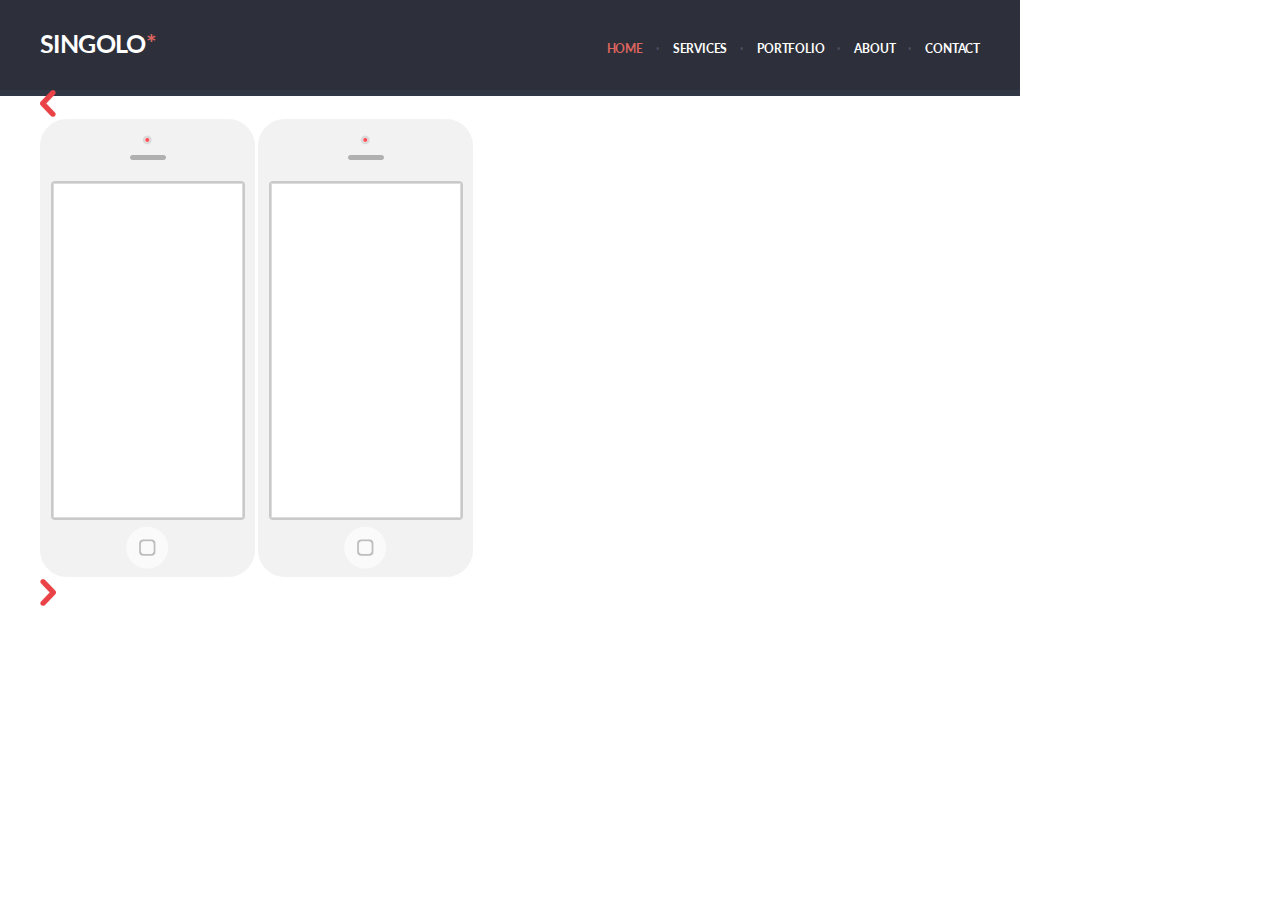
==== singolo1.html @ b50b5f8a "feat: add blocks main and slider" ====
<!DOCTYPE html>
<html lang="en">
<head>
    <meta charset="UTF-8">
    <meta name="viewport" content="width=device-width, initial-scale=1.0">
    <link rel="stylesheet" href="singolo1.css">
    <title>Singolo</title>
</head>
<body>
    <header class="header">
        <div class="wrapper">
            <h1 class="header__logo"><a href="singolo1.html">SINGOLO</a></h1>
            <nav class="header__navigation">
                <ul class="navigation__links">
                    <li class="navigation__link navigation__link_action">home</li>
                    <li class="navigation__link">services</li>
                    <li class="navigation__link">portfolio</li>
                    <li class="navigation__link">about</li>
                    <li class="navigation__link">contact</li>
                </ul>
            </nav>
        </div>
    </header>
    <main class="content">
        <section class="content__slider">
            <div class="wrapper">
                <div class="img_prev">
                    <img src="assets/prev.png" alt="prev">
                </div>
                <div class="slider">
                    <img src="assets/mobile1.png" alt="image1" class="slider__img">
                    <img src="assets/mobile1.png" alt="image2" class="slider__img">
                </div>
                <div class="img_next">
                    <img src="assets/next.png" alt="next">
                </div>
            </div>
        </section>
    </main>
</body>
</html>
---- singolo1.css ----
@import url('https://fonts.googleapis.com/css?family=Lato:300,400,700,900&display=swap');

* {
    margin: 0;
    padding: 0;
    box-sizing: border-box;
    font-family: 'Lato', sans-serif;
    list-style: none;
    text-decoration: none;
}

html {
    font-size: 10px;
}

body {
    max-width: 1020px;
    width: 100%;
}

.wrapper {
    width: 940px;
    margin: 0 auto;
}

/*======== HEADER ========*/
.header {
    height: 90px;
    background: #2d303a;
    padding-top: 28px;
    box-shadow: 0 6px #323746;
}

.header .wrapper {
    display: -webkit-box;
    display: flex;
    -webkit-box-pack: justify;
    justify-content: space-between;
    -webkit-box-align: end;
    align-items: flex-end;
}

/*--------- start LOGO --------*/
.header__logo {
    letter-spacing: -0.6px;
    font-size: 2.5rem;
    font-weight: bold;
}

.header__logo a {
    color: #fff;
    -webkit-transition: all 1s;
    transition: all 1s;
}

.header__logo a:hover {
    color: #dc655f;
}

.header__logo::after {
    content: "*";
    color: #dc655f;
    -webkit-transition: all 1s;
    transition: all 1s;
}

.header__logo:hover::after {
    content: "*";
    color: #fff;
}

/*--------- end LOGO --------*/

/*--------- start NAVIGATION --------*/
.navigation__links {
    display: -webkit-box;
    display: flex;
    -webkit-box-pack: justify;
    justify-content: space-between;
    -webkit-box-align: center;
    align-items: center;
    font-size: 1.2rem;
    font-weight: bold;
    color: #fff;
    text-transform: uppercase;
}

.navigation__link:not(:first-child):before {
    content: "·";
    color: #494e62;
    margin-left: -17px;
    position: absolute;
}

.navigation__link {
    position: relative;
    margin: 0 15px;
    line-height: 1.5;
    letter-spacing: -0.2px;
}

.navigation__link:hover {
    cursor: pointer;
    color: #dc655f;
}

.navigation__link_action {
    color: #dc655f;
}

.navigation__link:last-child {
    margin-right: 0;
}

/*--------- end NAVIGATION --------*/
/*======================*/
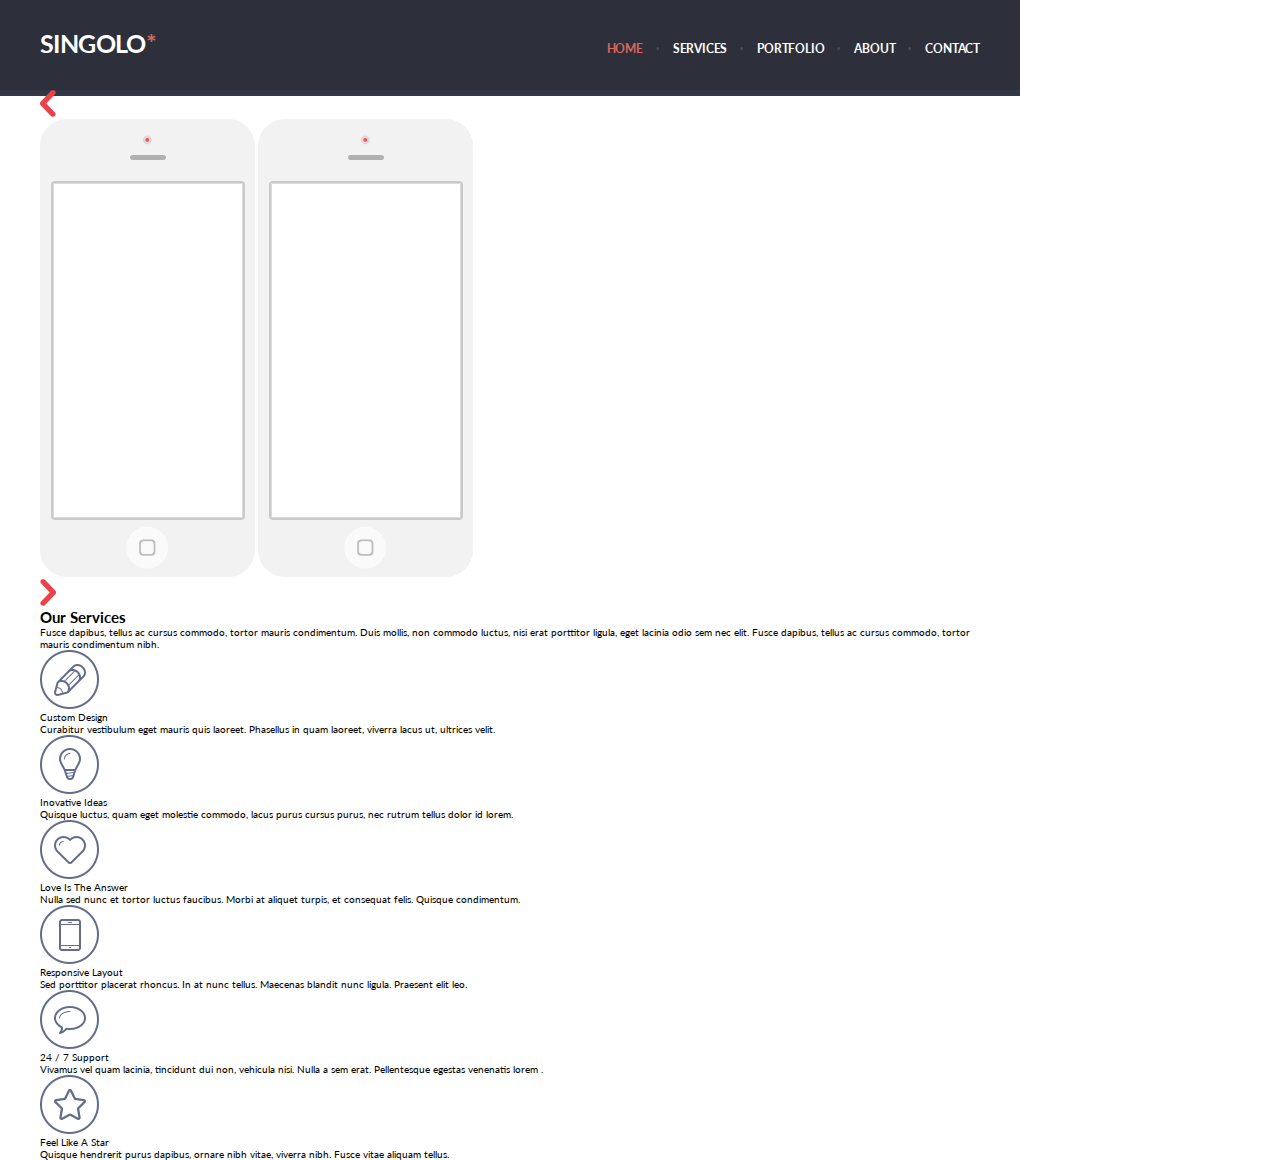
==== commit ee10da70: "feat: add block services" ====
--- a/singolo1.html
+++ b/singolo1.html
@@ -1,11 +1,13 @@
 <!DOCTYPE html>
 <html lang="en">
+
 <head>
     <meta charset="UTF-8">
     <meta name="viewport" content="width=device-width, initial-scale=1.0">
     <link rel="stylesheet" href="singolo1.css">
     <title>Singolo</title>
 </head>
+
 <body>
     <header class="header">
         <div class="wrapper">
@@ -36,6 +38,65 @@
                 </div>
             </div>
         </section>
+        <section class="content__services">
+            <div class="wrapper">
+                <h2 class="content__title">Our Services</h2>
+                <div class="content__text">Fusce dapibus, tellus ac cursus commodo, tortor mauris condimentum. Duis
+                    mollis, non commodo luctus, nisi erat porttitor ligula, eget lacinia odio sem nec elit. Fusce
+                    dapibus, tellus ac cursus commodo, tortor mauris condimentum nibh.</div>
+                <div class="services">
+                    <div class="service">
+                        <div class="service__icon"><img src="assets/pen.png" alt="service icon"></div>
+                        <div class="service__content">
+                            <div class="service__title">Custom Design</div>
+                            <div class="service__text">Curabitur vestibulum eget mauris quis laoreet. Phasellus in quam
+                                laoreet, viverra lacus ut, ultrices velit.</div>
+                        </div>
+                    </div>
+                    <div class="service">
+                        <div class="service__icon"><img src="assets/bulb.png" alt="service icon"></div>
+                        <div class="service__content">
+                            <div class="service__title">Inovative Ideas</div>
+                            <div class="service__text">Quisque luctus, quam eget molestie commodo, lacus purus cursus
+                                purus, nec rutrum tellus dolor id lorem.</div>
+                        </div>
+                    </div>
+                    <div class="service">
+                        <div class="service__icon"><img src="assets/heart.png" alt="service icon"></div>
+                        <div class="service__content">
+                            <div class="service__title">Love Is The Answer</div>
+                            <div class="service__text">Nulla sed nunc et tortor luctus faucibus. Morbi at aliquet
+                                turpis, et consequat felis. Quisque condimentum.</div>
+                        </div>
+                    </div>
+                    <div class="service">
+                        <div class="service__icon"><img src="assets/phone.png" alt="service icon"></div>
+                        <div class="service__content">
+                            <div class="service__title">Responsive Layout</div>
+                            <div class="service__text">Sed porttitor placerat rhoncus. In at nunc tellus. Maecenas
+                                blandit nunc ligula. Praesent elit leo.</div>
+                        </div>
+                    </div>
+                    <div class="service">
+                        <div class="service__icon"><img src="assets/bubble.png" alt="service icon"></div>
+                        <div class="service__content">
+                            <div class="service__title">24 / 7 Support</div>
+                            <div class="service__text">Vivamus vel quam lacinia, tincidunt dui non, vehicula nisi. Nulla
+                                a sem erat. Pellentesque egestas venenatis lorem .</div>
+                        </div>
+                    </div>
+                    <div class="service">
+                        <div class="service__icon"><img src="assets/star.png" alt="service icon"></div>
+                        <div class="service__content">
+                            <div class="service__title">Feel Like A Star</div>
+                            <div class="service__text">Quisque hendrerit purus dapibus, ornare nibh vitae, viverra nibh.
+                                Fusce vitae aliquam tellus.</div>
+                        </div>
+                    </div>
+                </div>
+            </div>
+        </section>
     </main>
 </body>
+
 </html>